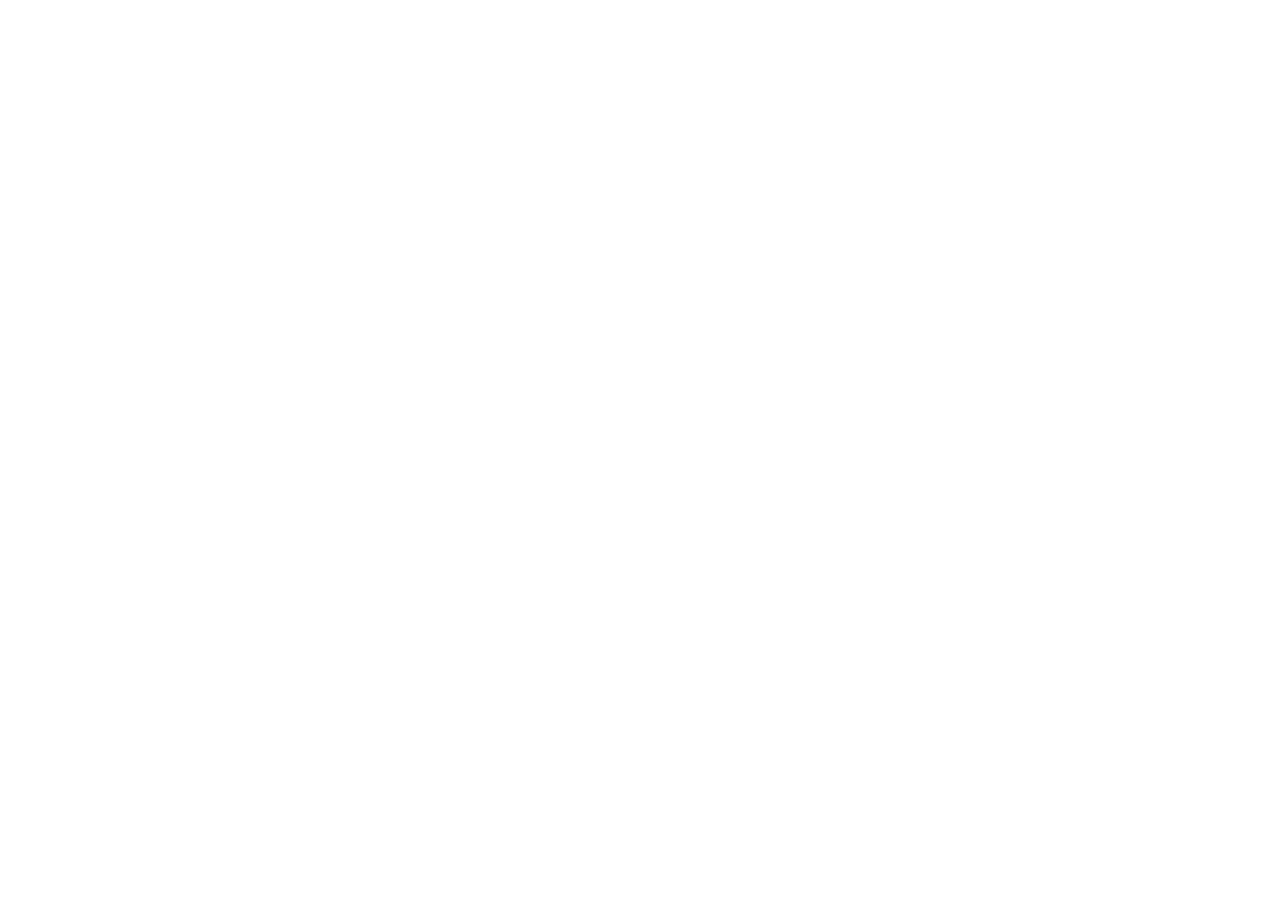
==== templates/default.html @ a1254b3d "Add disqus comments to posts." ====
<!DOCTYPE html>
<html xmlns="http://www.w3.org/1999/xhtml" xml:lang="en" lang="en">
    <head>
        <meta http-equiv="Content-Type" content="text/html; charset=UTF-8" />
        <title>My Hakyll Blag - $title$</title>
        <link rel="stylesheet" type="text/css" href="/css/default.css" />
        <link rel="stylesheet" type="text/css" href="/css/syntax.css" />
        <script type="text/javascript"
            src=
            "http://cdn.mathjax.org/mathjax/latest/MathJax.js?config=TeX-AMS-MML_HTMLorMML" />
    </head>
    <body>
        <div id="header">
            <div id="logo">
                <a href="/">My Hakyll Blag</a>
            </div>
            <div id="navigation">
                <a href="/">Home</a>
                <a href="/about.html">About</a>
                <a href="/contact.html">Contact</a>
                <a href="/archive.html">Archive</a>
            </div>
        </div>

        <div id="content">
            <h1>$title$</h1>

            $body$
        </div>
        <div id="footer">
            Powered by
            <a href="http://jaspervdj.be/hakyll">Hakyll</a>,
            <a href="http://disqus.com">Disqus</a>
        </div>
    </body>
</html>
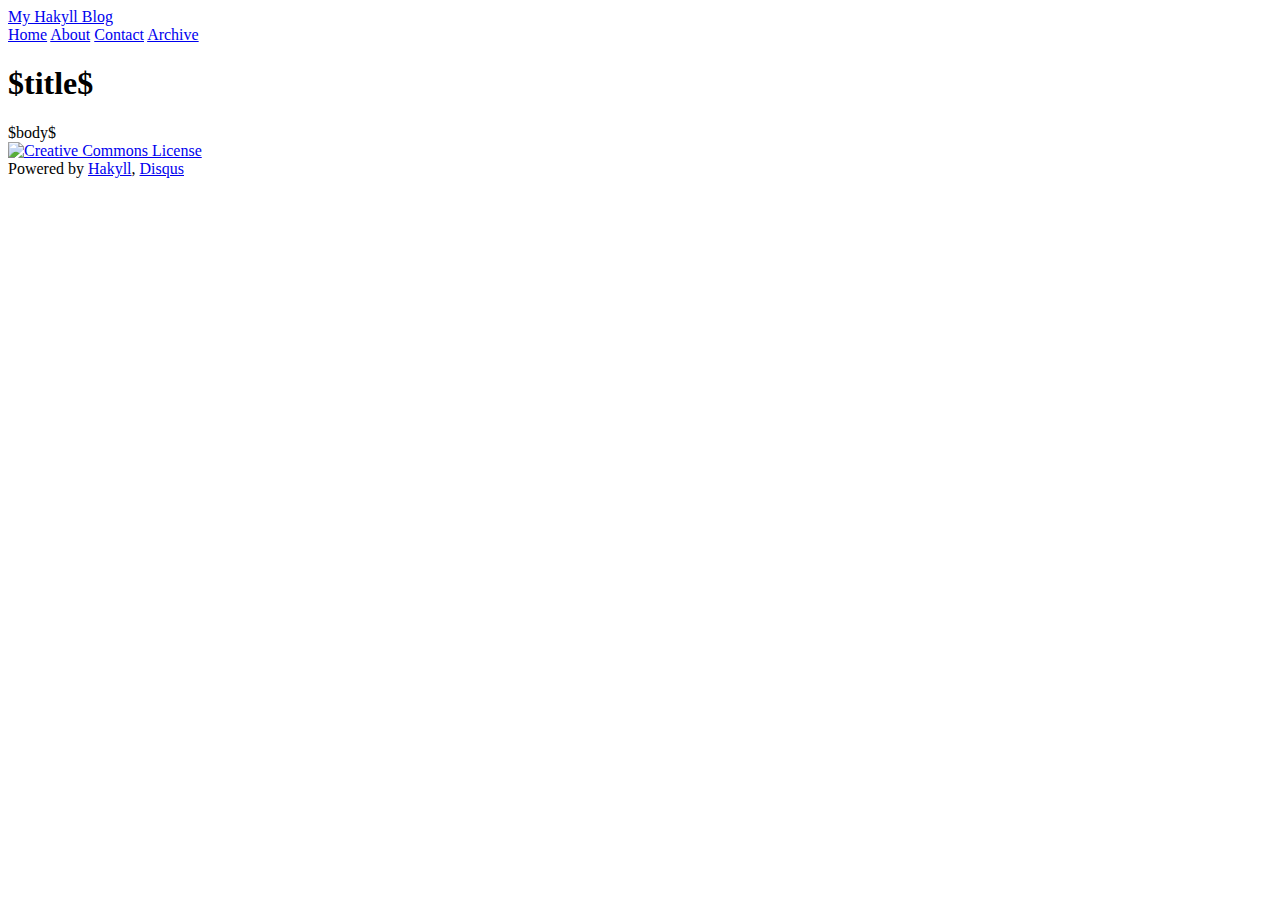
==== commit bbba3534: "Add license and poweredby to footer again." ====
--- a/templates/default.html
+++ b/templates/default.html
@@ -1,18 +1,16 @@
-<!DOCTYPE html>
+<?xml version="1.0" encoding="UTF-8"?>
+<!DOCTYPE html PUBLIC "-//W3C//DTD XHTML 1.0 Strict//EN"
+"http://www.w3.org/TR/xhtml1/DTD/xhtml1-strict.dtd">
 <html xmlns="http://www.w3.org/1999/xhtml" xml:lang="en" lang="en">
     <head>
         <meta http-equiv="Content-Type" content="text/html; charset=UTF-8" />
-        <title>My Hakyll Blag - $title$</title>
+        <title>My Hakyll Blog - $title$</title>
         <link rel="stylesheet" type="text/css" href="/css/default.css" />
-        <link rel="stylesheet" type="text/css" href="/css/syntax.css" />
-        <script type="text/javascript"
-            src=
-            "http://cdn.mathjax.org/mathjax/latest/MathJax.js?config=TeX-AMS-MML_HTMLorMML" />
     </head>
     <body>
         <div id="header">
             <div id="logo">
-                <a href="/">My Hakyll Blag</a>
+                <a href="/">My Hakyll Blog</a>
             </div>
             <div id="navigation">
                 <a href="/">Home</a>
@@ -28,9 +26,17 @@
             $body$
         </div>
         <div id="footer">
+        <div class="left">
+            <a rel="license" href="http://creativecommons.org/licenses/by-sa/3.0/">
+                <img alt="Creative Commons License" style="border-width:0"
+                    src="http://i.creativecommons.org/l/by-sa/3.0/80x15.png" />
+            </a>
+        </div>
+        <div class="right">
             Powered by
             <a href="http://jaspervdj.be/hakyll">Hakyll</a>,
             <a href="http://disqus.com">Disqus</a>
         </div>
+        </div>
     </body>
 </html>
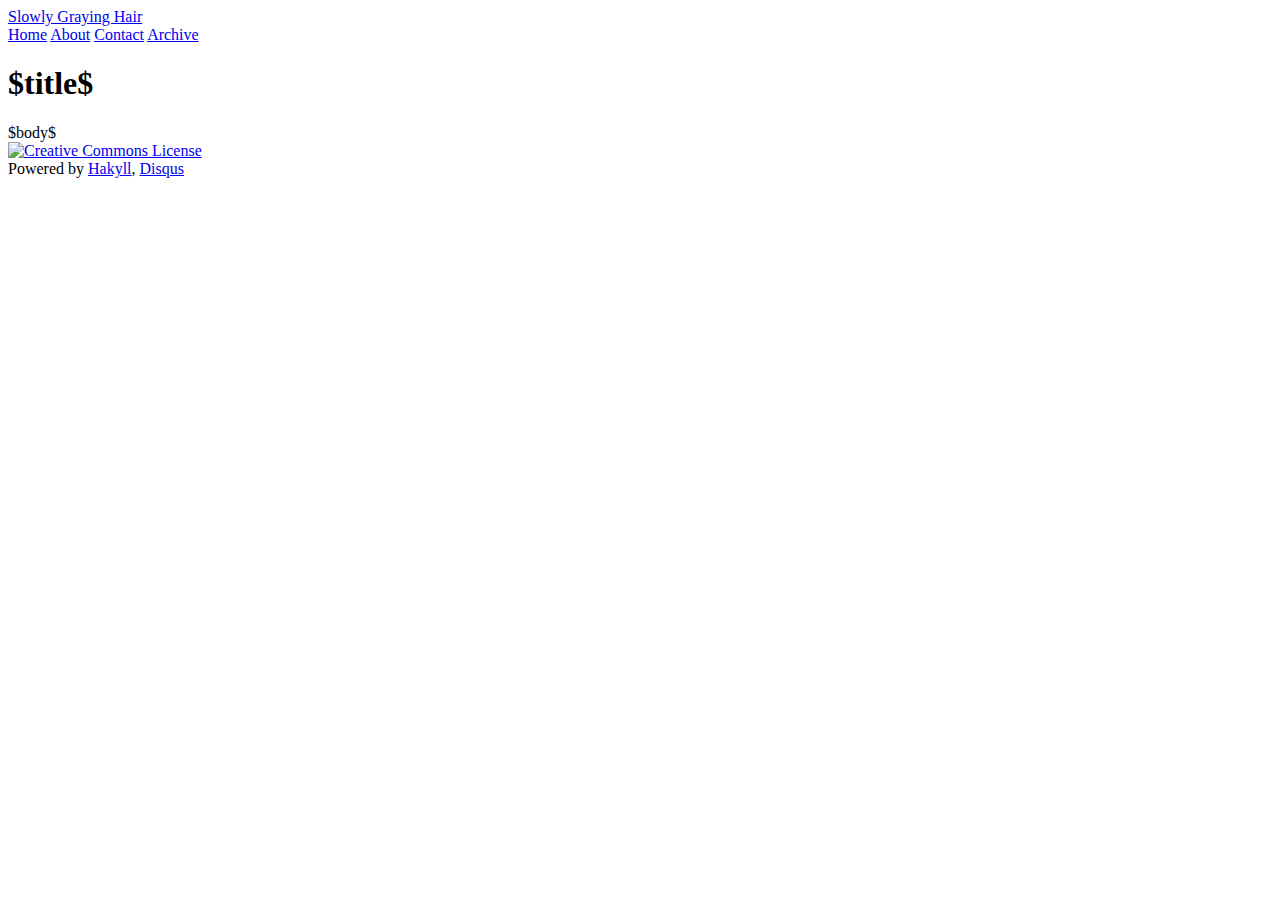
==== commit 66d8d8f5: "Change blog title to "Slowly Graying Hair"" ====
--- a/templates/default.html
+++ b/templates/default.html
@@ -4,13 +4,13 @@
 <html xmlns="http://www.w3.org/1999/xhtml" xml:lang="en" lang="en">
     <head>
         <meta http-equiv="Content-Type" content="text/html; charset=UTF-8" />
-        <title>My Hakyll Blog - $title$</title>
+        <title>Slowly Graying Hair - $title$</title>
         <link rel="stylesheet" type="text/css" href="/css/default.css" />
     </head>
     <body>
         <div id="header">
             <div id="logo">
-                <a href="/">My Hakyll Blog</a>
+                <a href="/">Slowly Graying Hair</a>
             </div>
             <div id="navigation">
                 <a href="/">Home</a>
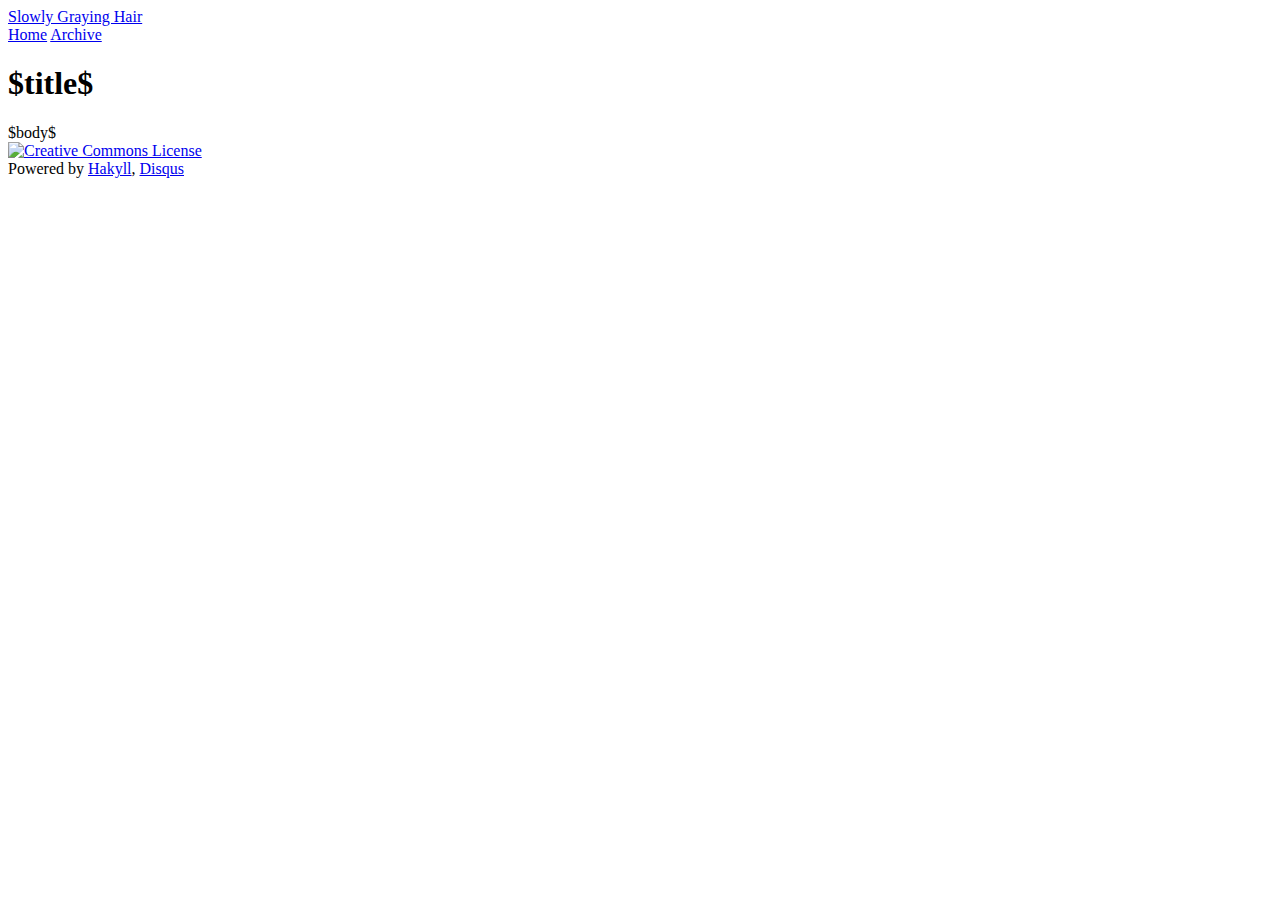
==== commit d2a62097: "Remove broken nav links for now" ====
--- a/templates/default.html
+++ b/templates/default.html
@@ -14,8 +14,8 @@
             </div>
             <div id="navigation">
                 <a href="/">Home</a>
-                <a href="/about.html">About</a>
-                <a href="/contact.html">Contact</a>
+                <!-- <a href="/about.html">About</a> -->
+                <!-- <a href="/contact.html">Contact</a> -->
                 <a href="/archive.html">Archive</a>
             </div>
         </div>
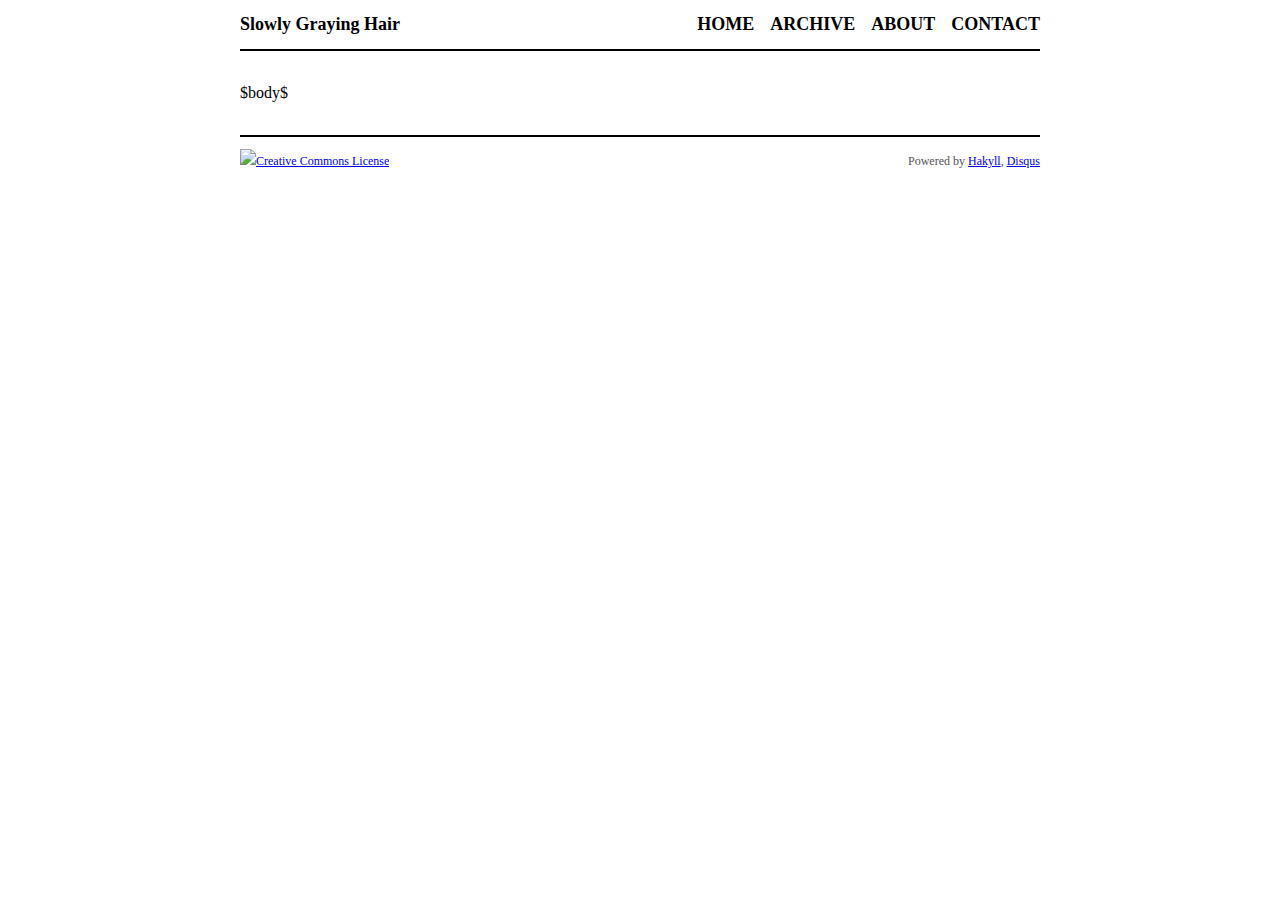
==== commit aa2cd9c8: "Fix ridiculous css for numbered source lines" ====
--- a/templates/default.html
+++ b/templates/default.html
@@ -6,6 +6,7 @@
         <meta http-equiv="Content-Type" content="text/html; charset=UTF-8" />
         <title>Slowly Graying Hair - $title$</title>
         <link rel="stylesheet" type="text/css" href="/css/default.css" />
+        <link rel="stylesheet" type="text/css" href="/css/syntax.css" />
     </head>
     <body>
         <div id="header">
@@ -14,15 +15,13 @@
             </div>
             <div id="navigation">
                 <a href="/">Home</a>
-                <!-- <a href="/about.html">About</a> -->
-                <!-- <a href="/contact.html">Contact</a> -->
                 <a href="/archive.html">Archive</a>
+                <a href="/about.html">About</a>
+                <a href="/contact.html">Contact</a>
             </div>
         </div>
 
         <div id="content">
-            <h1>$title$</h1>
-
             $body$
         </div>
         <div id="footer">
--- a/css/default.css
+++ b/css/default.css
@@ -0,0 +1,74 @@
+body {
+    color: black;
+    font-size: 16px;
+    line-height: 150%;
+    margin: 0px auto 0px auto;
+    width: 800px;
+}
+
+div#content {
+    width: 700px;
+}
+
+p.caption {
+    visibility: hidden;
+}
+
+div#header {
+    border-bottom: 2px solid black;
+    margin-bottom: 30px;
+    padding: 12px 0px 12px 0px;
+}
+
+div#logo a {
+    color: black;
+    float: left;
+    font-size: 18px;
+    font-weight: bold;
+    text-decoration: none;
+}
+
+div#header #navigation {
+    text-align: right;
+}
+
+div#header #navigation a {
+    color: black;
+    font-size: 18px;
+    font-weight: bold;
+    margin-left: 12px;
+    text-decoration: none;
+    text-transform: uppercase;
+}
+
+div#footer {
+    border-top: solid 2px black;
+    color: #555;
+    font-size: 12px;
+    margin-top: 30px;
+    padding: 12px 0px 12px 0px;
+}
+
+.right {
+    float: right;
+    text-align: right;
+}
+
+.left {
+    float: left;
+    text-align: left;
+}
+
+h1 {
+    font-size: 24px;
+}
+
+h2 {
+    font-size: 20px;
+}
+
+div.info {
+    color: #555;
+    font-size: 14px;
+    font-style: italic;
+}
--- a/css/syntax.css
+++ b/css/syntax.css
@@ -0,0 +1,53 @@
+/* Generated by pandoc. */
+code { white-space: pre; }
+
+td.lineNumbers {
+    text-align: right;
+    padding-right: 4px;
+    padding-left: 4px;
+    color: #aaaaaa;
+    border-right: 1px solid #aaaaaa;
+}
+
+td.sourceCode { padding-left: 5px; }
+
+code > span.kw { color: #007020; font-weight: bold; }
+code > span.dt { color: #902000; }
+code > span.dv { color: #40a070; }
+code > span.bn { color: #40a070; }
+code > span.fl { color: #40a070; }
+code > span.ch { color: #4070a0; }
+code > span.st { color: #4070a0; }
+code > span.co { color: #60a0b0; font-style: italic; }
+code > span.ot { color: #007020; }
+code > span.al { color: #ff0000; font-weight: bold; }
+code > span.fu { color: #06287e; }
+code > span.er { color: #ff0000; font-weight: bold; }
+
+code {
+    background-color: #fafaff;
+    border: 2px solid #efeffa;
+    border-radius: 0.35em;
+    font-size: 0.70em;
+    padding: 0.20em;
+}
+
+table.sourceCode,
+pre.sourceCode {
+    background-color: #fafaff;
+    border: 2px solid #efeffa;
+    border-radius: 0.35em;
+    font-size: 0.70em;
+    padding: 0.20em;
+}
+
+pre code {
+    border: None;
+    border-radius: 0%;
+    font-size: 1em;
+    padding: 0;
+}
+
+.indent {
+    padding-left: 40px;
+}
